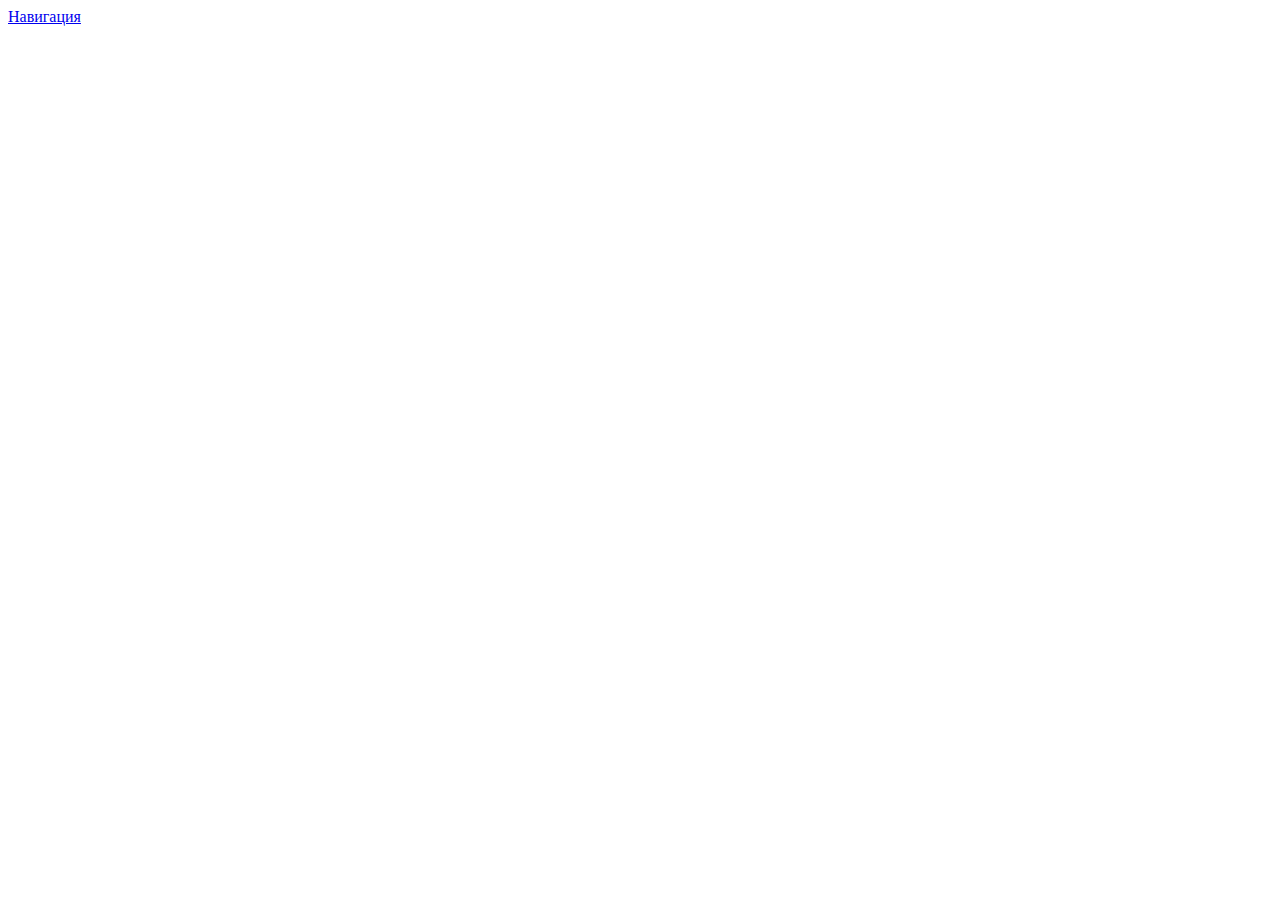
==== index.html @ 79f269e0 "site-navigation-header" ====
<!DOCTYPE html>
<html lang="en">
  <head>
    <meta charset="UTF-8" />
    <meta name="viewport" content="width=device-width, initial-scale=1.0" />
    <title>Document</title>
  </head>
  <body>
    <a href="/navigation/index.html">Навигация</a>
  </body>
</html>
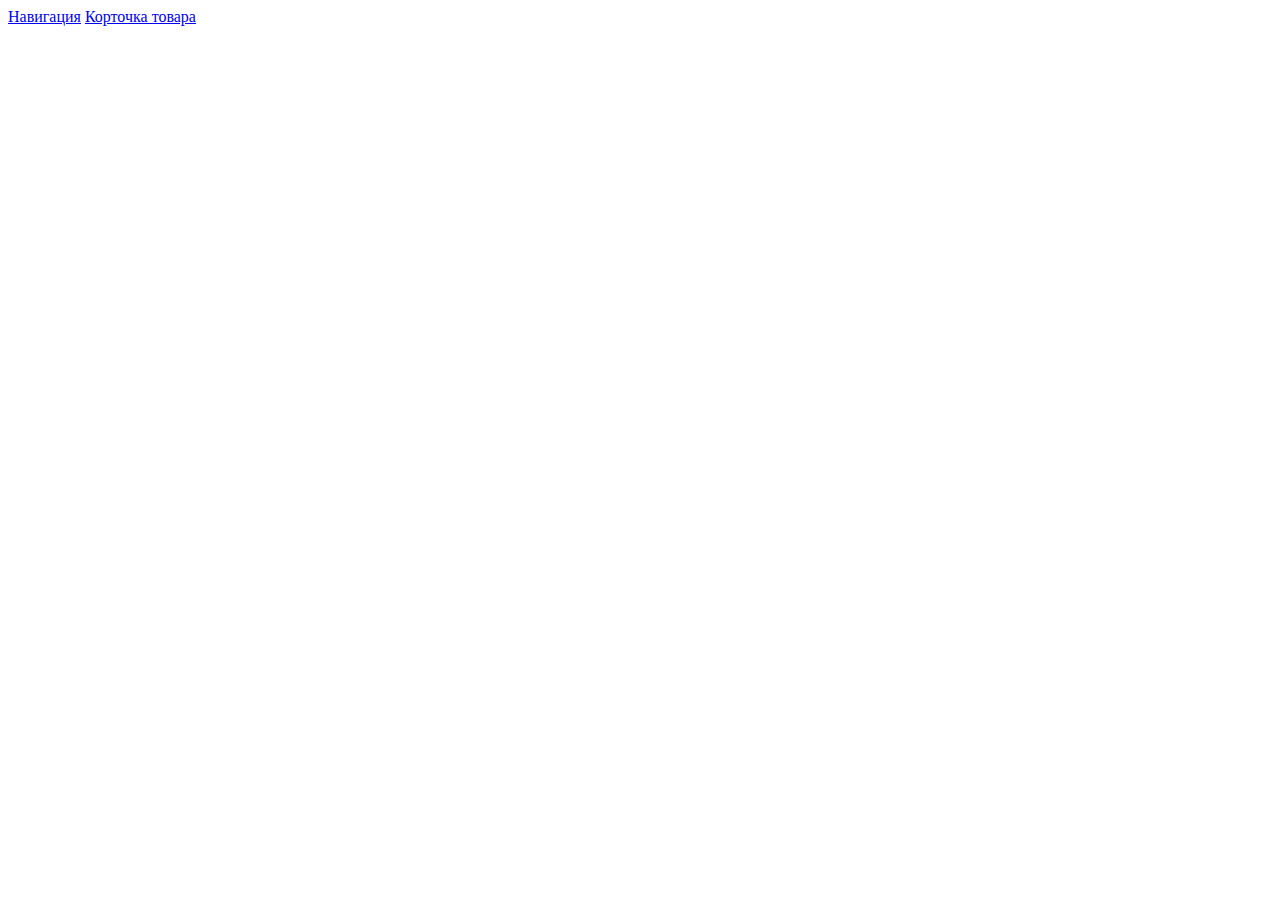
==== commit 936e32ea: "markup-card-product" ====
--- a/index.html
+++ b/index.html
@@ -7,5 +7,6 @@
   </head>
   <body>
     <a href="/navigation/index.html">Навигация</a>
+    <a href="/card-product/">Корточка товара</a>
   </body>
 </html>
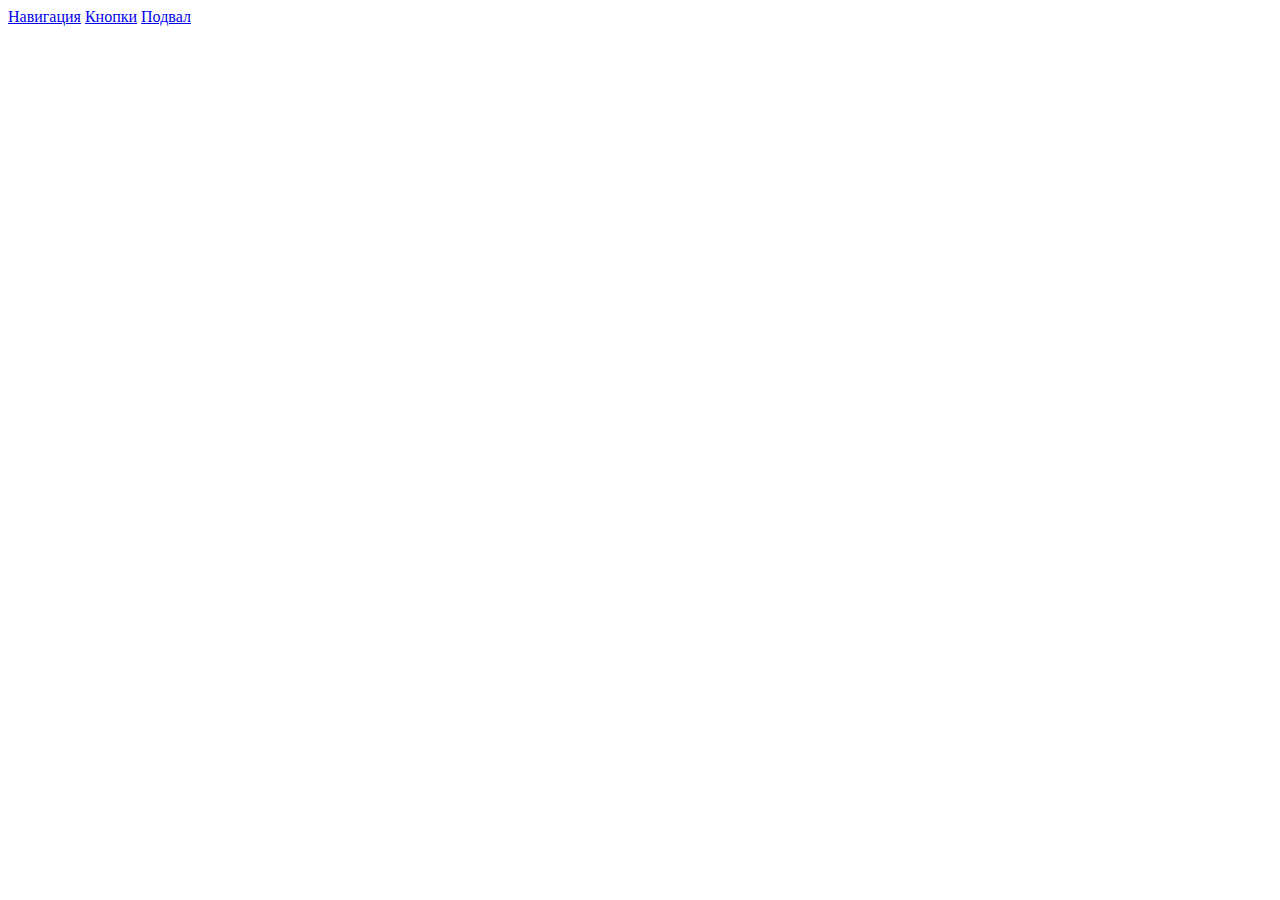
==== commit 0ce2d10f: "Merge branch 'master' into markup-styles-edison-shoes-buttons" ====
--- a/index.html
+++ b/index.html
@@ -7,6 +7,7 @@
   </head>
   <body>
     <a href="/navigation/index.html">Навигация</a>
-    <a href="/card-product/">Корточка товара</a>
+    <a href="/button/index.html">Кнопки</a>
+    <a href="/footer/index.html">Подвал</a>
   </body>
 </html>
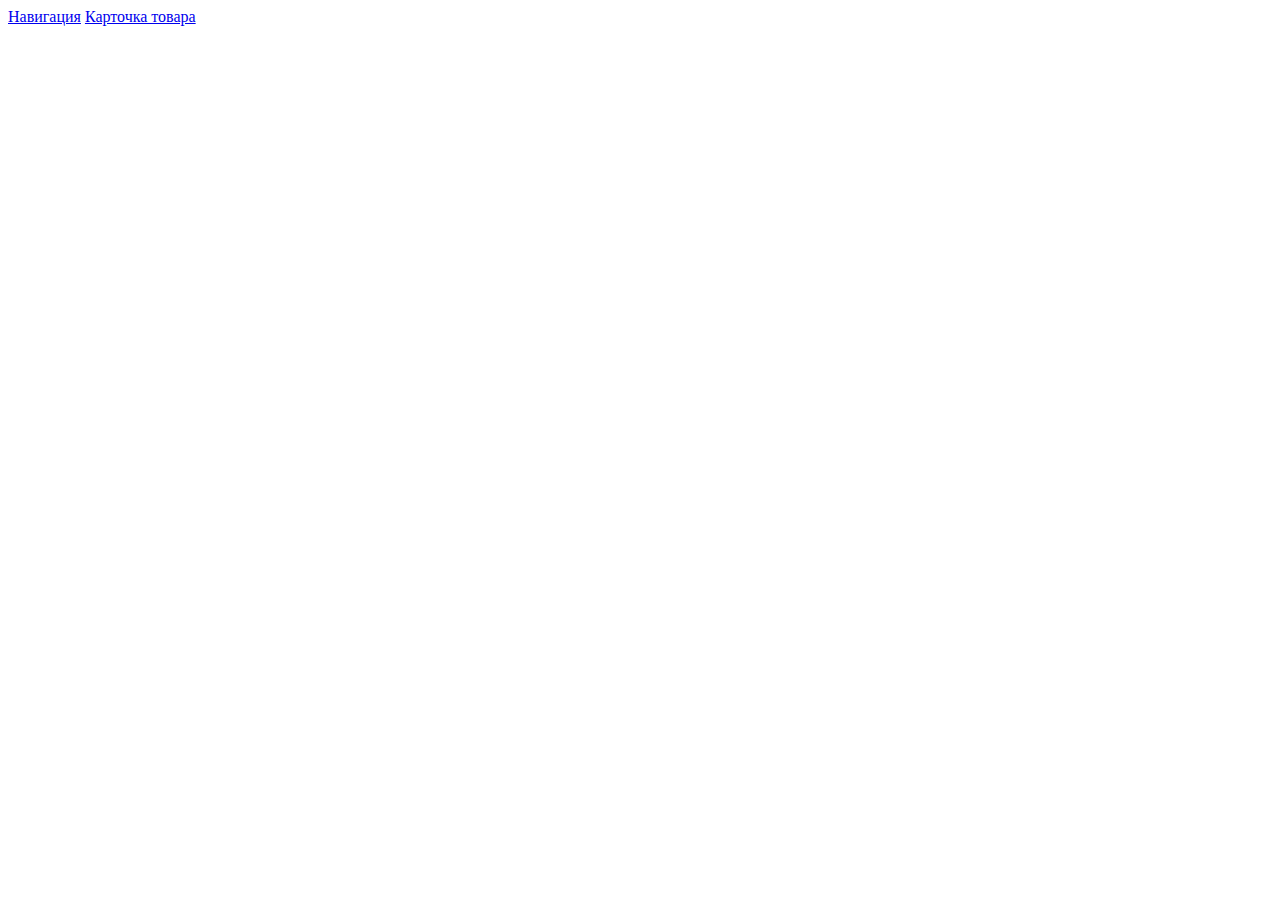
==== commit 50aa899b: "markup-card-product-fix" ====
--- a/index.html
+++ b/index.html
@@ -7,7 +7,6 @@
   </head>
   <body>
     <a href="/navigation/index.html">Навигация</a>
-    <a href="/button/index.html">Кнопки</a>
-    <a href="/footer/index.html">Подвал</a>
+    <a href="/card-product/index.html">Карточка товара</a>
   </body>
 </html>
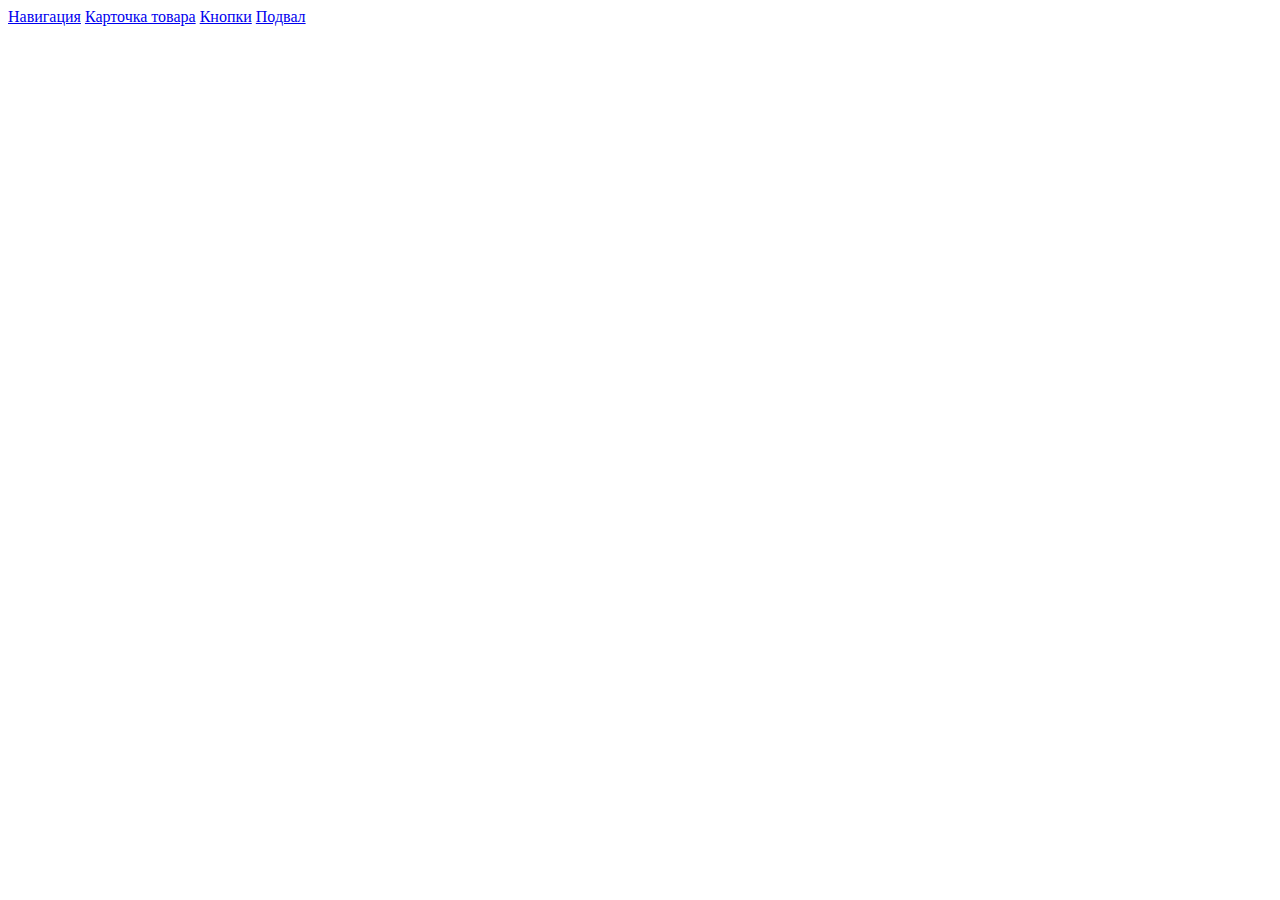
==== commit 0addb983: "Merge branch 'master' into markup-card-product" ====
--- a/index.html
+++ b/index.html
@@ -8,5 +8,7 @@
   <body>
     <a href="/navigation/index.html">Навигация</a>
     <a href="/card-product/index.html">Карточка товара</a>
+    <a href="/button/index.html">Кнопки</a>
+    <a href="/footer/index.html">Подвал</a>
   </body>
 </html>
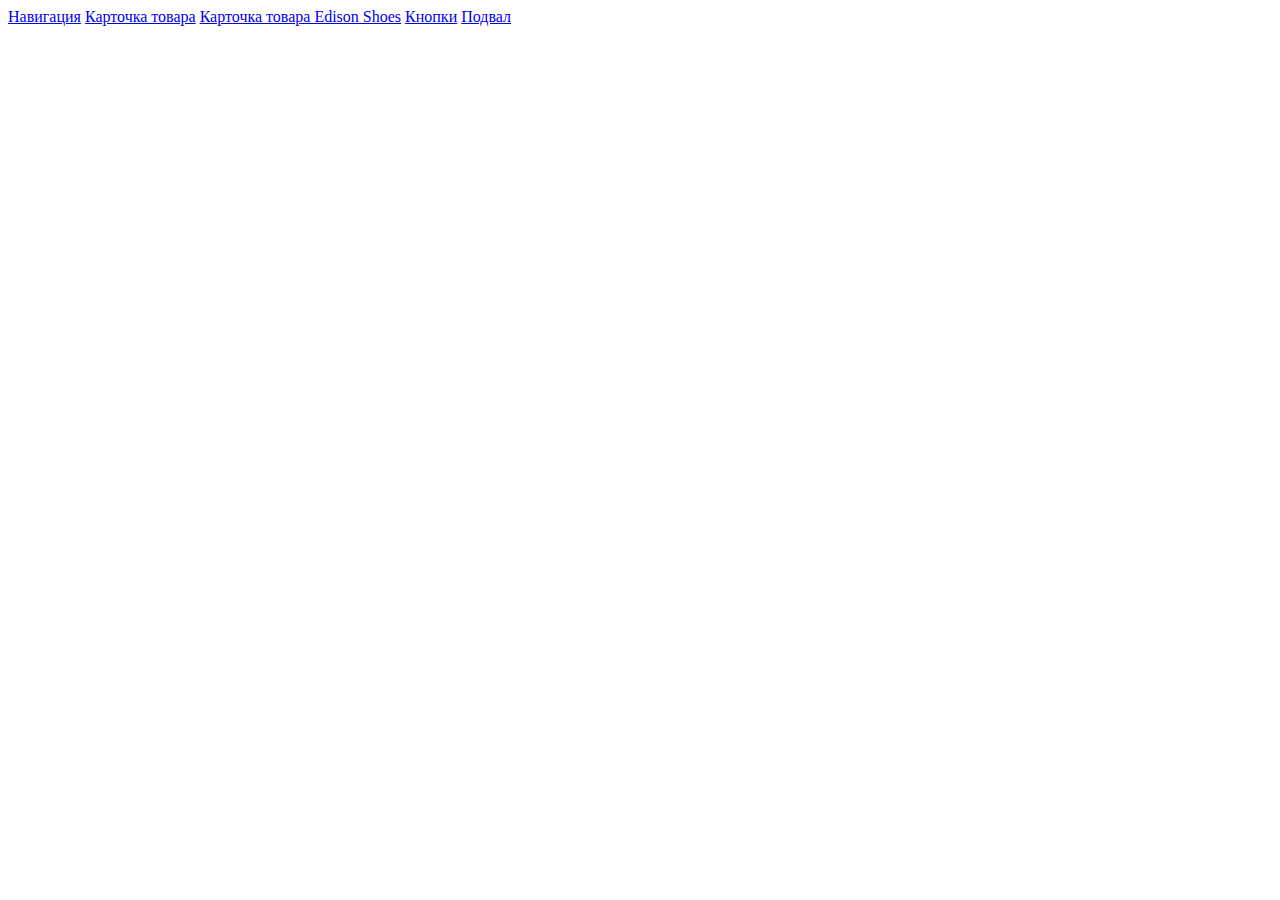
==== commit 6fcb0cca: "styles-markup-card-product" ====
--- a/index.html
+++ b/index.html
@@ -8,6 +8,9 @@
   <body>
     <a href="/navigation/index.html">Навигация</a>
     <a href="/card-product/index.html">Карточка товара</a>
+    <a href="/card-product-edison-shoes/index.html"
+      >Карточка товара Edison Shoes</a
+    >
     <a href="/button/index.html">Кнопки</a>
     <a href="/footer/index.html">Подвал</a>
   </body>
